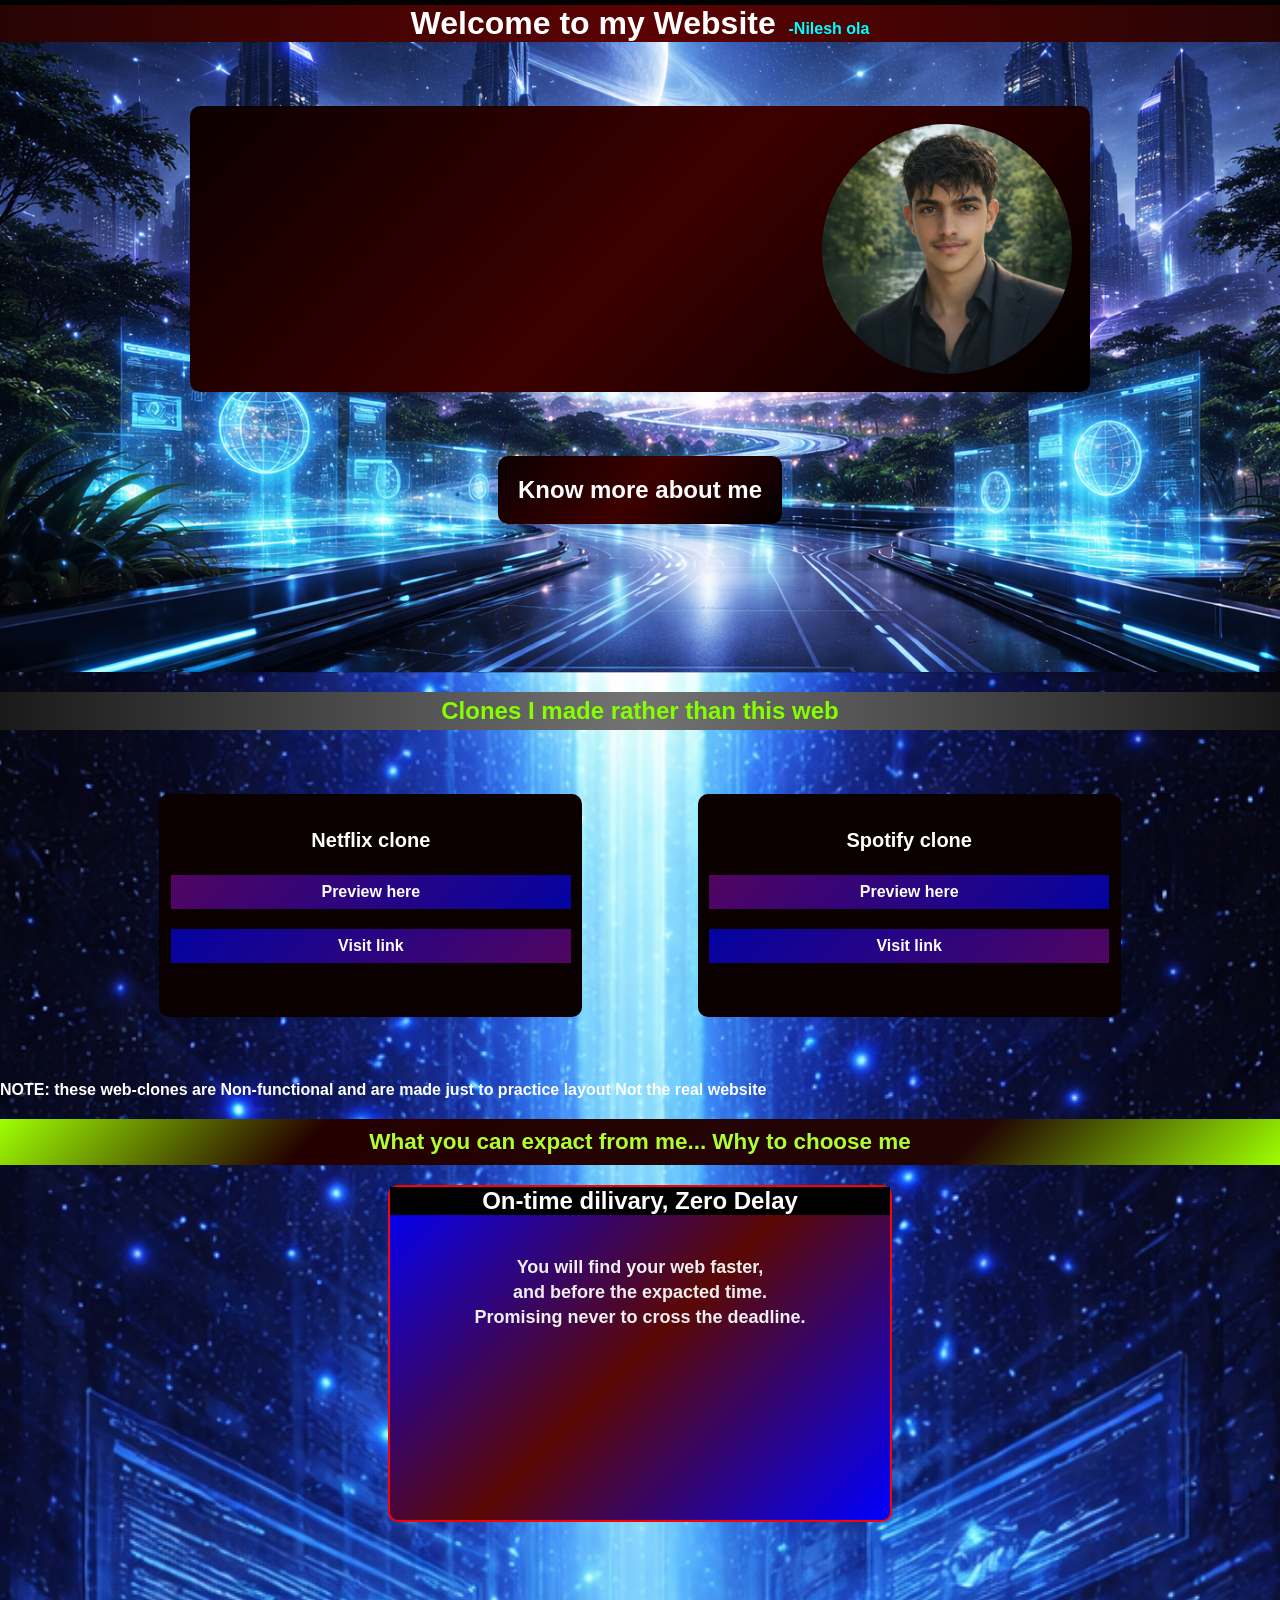
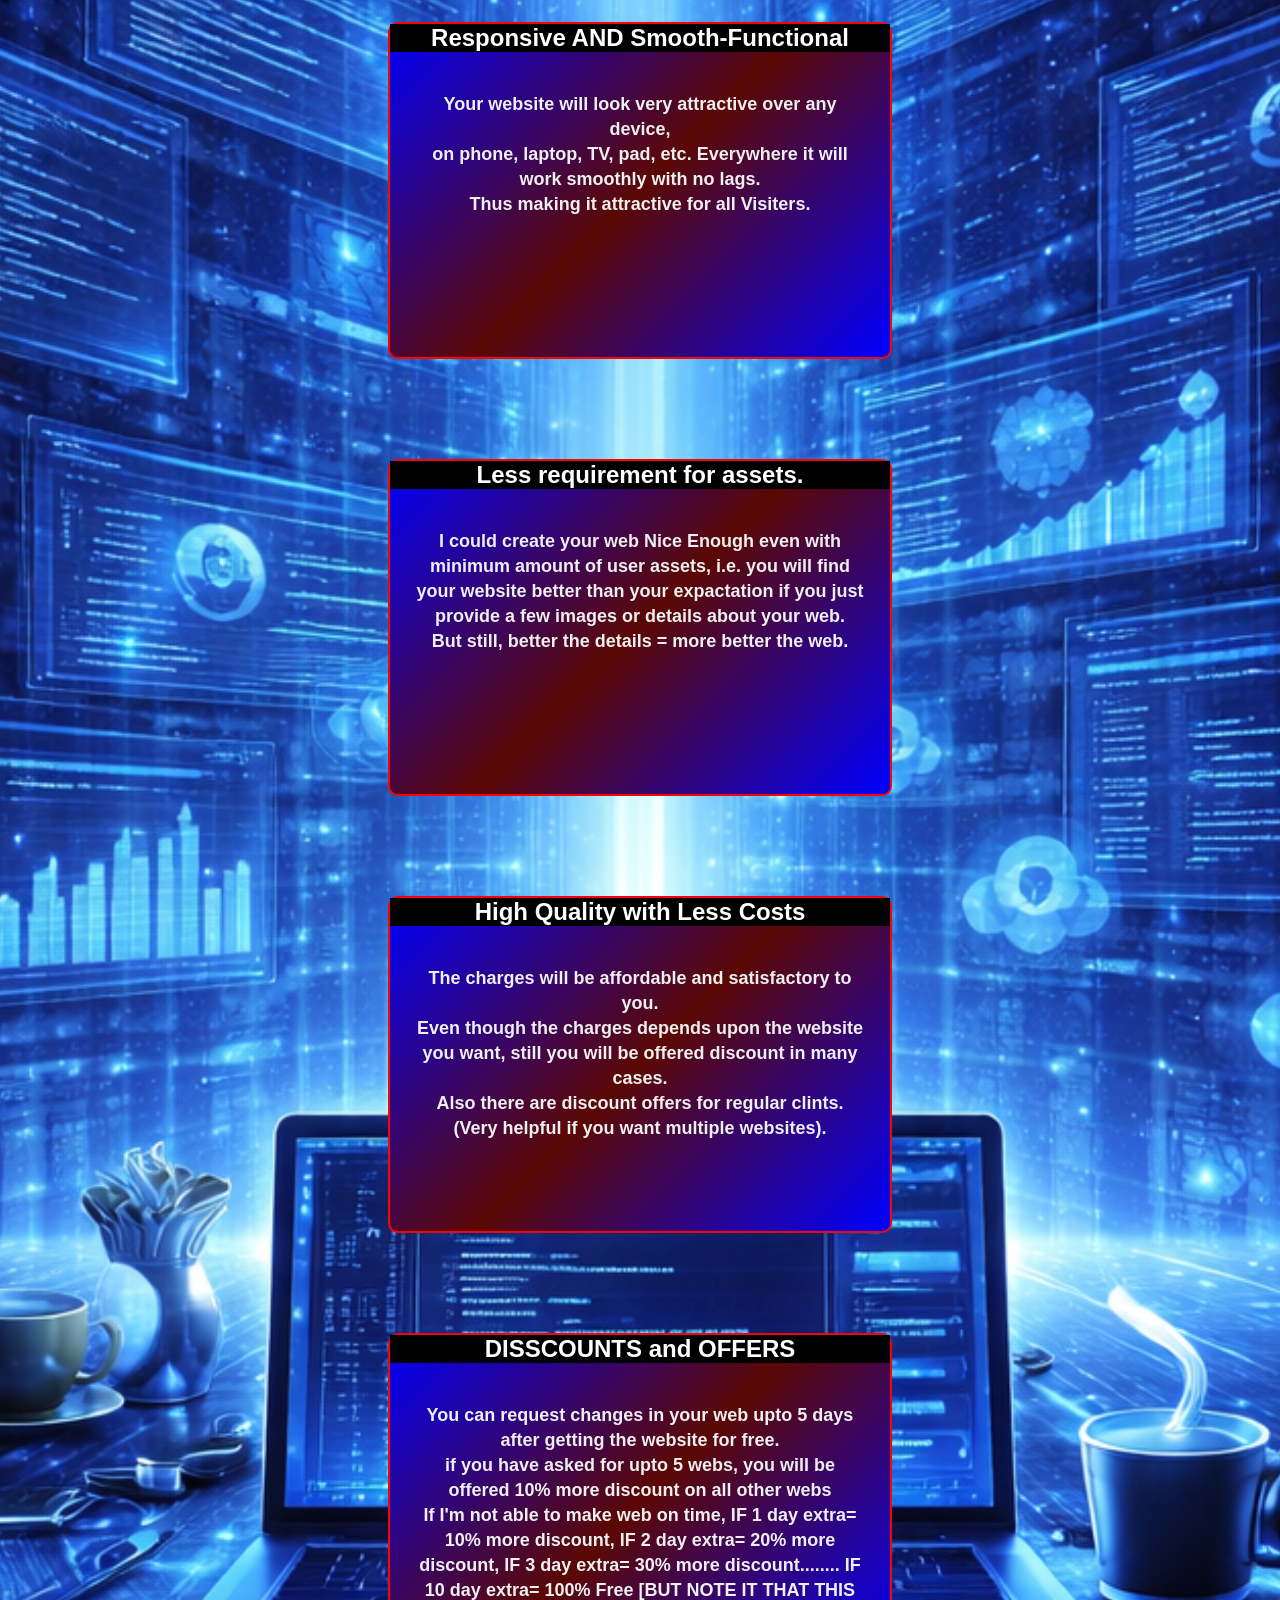
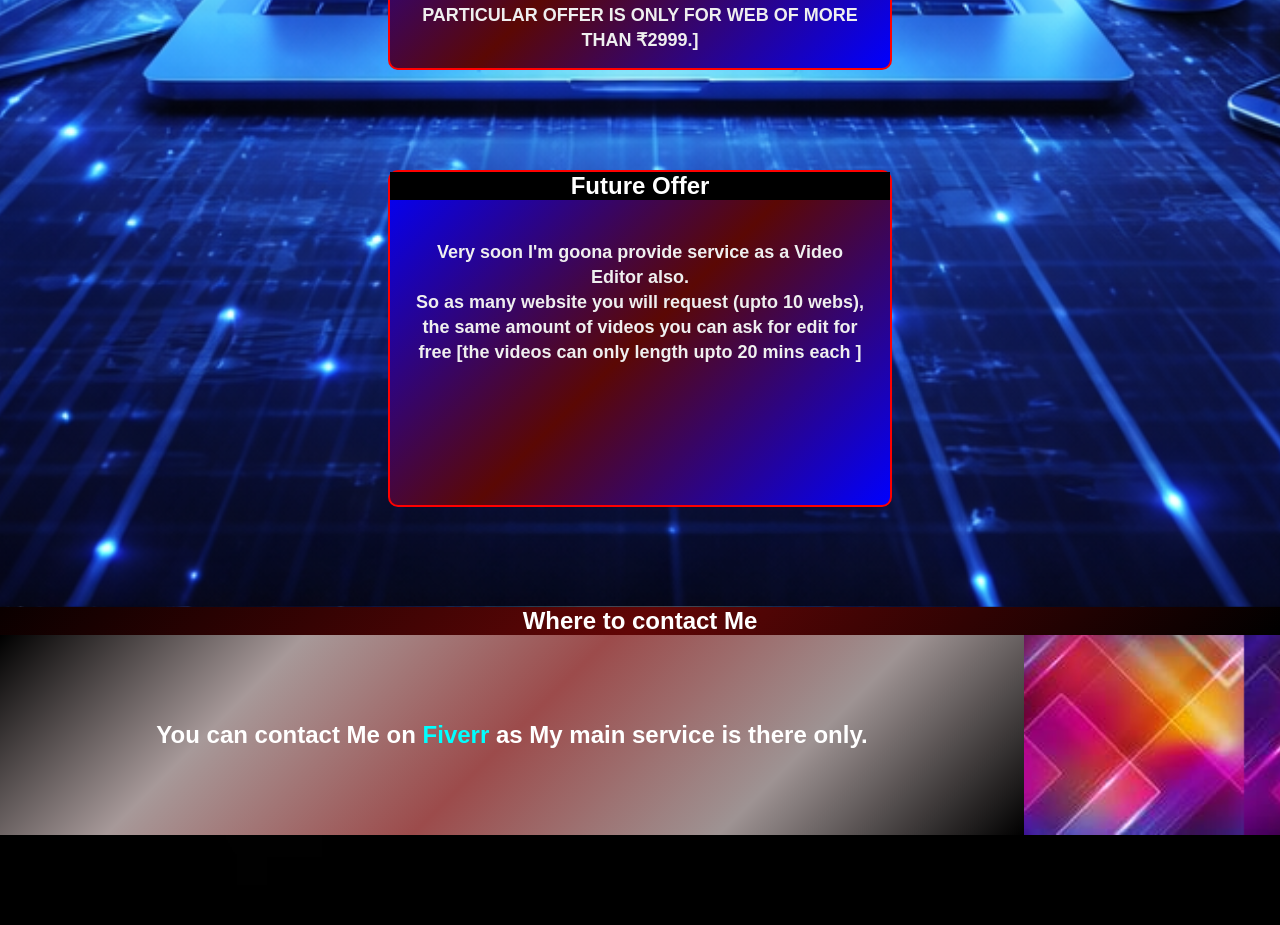
==== index.html @ d2ae5369 "Add website files" ====
<!DOCTYPE html>
<html lang="en">

<head>
    <meta charset="UTF-8">
    <meta name="viewport" content="width=device-width, initial-scale=1.0">
    <title>Get Your Website With Full Satifaction- Nilesh ola</title>
</head>
<link rel="stylesheet" href="style.css">

<body>

    <header class="header">
        <h1>Welcome to my Website <h4 style="color: aqua;">-Nilesh ola</h4>
        </h1>
    </header>
    <header class="main-header">
        <section class="profile">
            <video autoplay muted src="assets/ScreenRec_2026-01-10 15-50-56 - Trim.mp4"></video>
            <img draggable="false" src="assets/profile-photo.jpg" alt="">
            </h3>
        </section>
        <section id="aboutme1" class="aboutme">
            <h1 title="What I do">Know more about me</h1>
        </section>

        <section id="aboutme2" class="aboutme">
<svg id="back1" xmlns="http://www.w3.org/2000/svg" width="24" height="24" viewBox="0 0 24 24" fill="none" stroke="currentColor" stroke-width="2" stroke-linecap="round" stroke-linejoin="round" class="feather feather-arrow-left"><line x1="19" y1="12" x2="5" y2="12"></line><polyline points="12 19 5 12 12 5"></polyline></svg>

            <p>Hello! I'm Nilesh Ola, a passionate web developer dedicated to creating stunning and functional websites.
                With a keen eye for design and a commitment to user experience, I strive to deliver websites that not
                only look great but also perform seamlessly across all devices. Whether you're looking for a personal
                blog, a business site, or an e-commerce platform, I'm here to bring your vision to life with full
                satisfaction. Let's build something amazing together!</p>
        </section>
    </header>
    <main>
        <section class="clones">
            <h2>Clones I made rather than this web</h2>
            <section class="clone-insider">
                <div class="webclone">
                    <h3>Netflix clone</h3>
                    <div> <a id="ph">
                            <h4 class="ph">Preview here</h4>
                        </a>
                        <a  href="">
                            <h4 class="vl">Visit link</h4>
                        </a>
                    </div>
                </div>
                <div class="webclone">
                    <h3>Spotify clone</h3>
                    <div> <a id="ph2" >
                            <h4 class="ph">Preview here</h4>
                        </a>
                        <a  href="">
                            <h4 class="vl">Visit link</h4>
                        </a>
                    </div>
                </div>
            </section>
            <button id="exit"><h1>EXIT</h1></button>
            <iframe id="iframe1" src="assets/Netflix clone" frameborder="0"></iframe>
            <iframe id="iframe2"  src="assets/a Spotify Clone" frameborder="0"></iframe>
            <h4>NOTE: these web-clones are Non-functional and are made just to practice layout Not the real website</h4>
        </section>
        <article>
            <header class="article-header">
                <h3>What you can expact from me... Why to choose me</h3>
            </header>
            <section class="benifits">
                <img id="img1a" class="imgs" src="assets/img1-1.png" alt="">
                <img id="img1b" class="imgs" src="assets/img1-2.png" alt="">
            <section id="benifit1" class="benifit">
                <h2>On-time dilivary, Zero Delay</h2>
                <h5>
                    <p>You will find your web faster,</p>
                    <p>and before the expacted time.</p>
                    <p>Promising never to cross the deadline.</p>
                </h5>
            </section>

               <img id="img2a" class="imgs" src="assets/img2-1.png" alt="">
               <img id="img2b" class="imgs" src="assets/img2-2.png" alt="">
            <section id="benifit2" class="benifit">
                <h2>Responsive AND Smooth-Functional</h2>
                <h5>
                    <p>Your website will look very attractive over any device,</p>
                    <p>on phone, laptop, TV, pad, etc. Everywhere it will work smoothly with no lags.</p>
                    <p>Thus making it attractive for all Visiters.</p>
                </h5>
            </section>

               <img id="img3a" class="imgs" src="assets/img3-1.png" alt="">
               <img id="img3b" class="imgs" src="assets/img3-2.png" alt="">
            <section id="benifit3" class="benifit">
                <h2>Less requirement for assets.</h2>
                <h5>
                    <p>I could create your web Nice Enough even with</p>
                    <p>minimum amount of user assets, i.e. you will find your website better than your expactation if you just provide a few images or details about your web.</p>
                    <p>But still, better the details = more better the web. </p>
                </h5>
            </section>

               <img id="img4a" class="imgs" src="assets/img4-1.png" alt="">
               <img id="img4b" class="imgs" src="assets/img4-2.png" alt="">
            <section id="benifit4" class="benifit">
                <h2>High Quality with Less Costs</h2>
                <h5>
                    <p>The charges will be affordable and satisfactory to you.</p>
                    <p>Even though the charges depends upon the website you want, still you will be offered discount in many cases.</p>
                    <p>Also there are discount offers for regular clints. (Very helpful if you want multiple websites).</p>
                </h5>
            </section>

               <img id="img5a" class="imgs" src="assets/img5-1.png" alt="">
               <img id="img5b" class="imgs" src="assets/img5-2.png" alt="">
            <section id="benifit5" class="benifit">
                <h2>DISSCOUNTS and OFFERS</h2>
                <h5>
                    <p>You can request changes in your web upto 5 days after getting the website for free.</p>
                    <p>if you have asked for upto 5 webs, you will be offered 10% more discount on all other webs </p>
                    <p>If I'm not able to make web on time, IF 1 day extra= 10% more discount,  IF 2 day extra= 20% more discount,  IF 3 day extra= 30% more discount........  IF 10 day extra= 100% Free   [BUT NOTE IT THAT THIS PARTICULAR OFFER IS ONLY FOR WEB OF MORE THAN ₹2999.]</p>
                </h5>
            </section>
        
               <img id="img6a" class="imgs" src="assets/img6-1.png" alt="">
               <img id="img6b" class="imgs" src="assets/img6-2.png" alt="">
            <section id="benifit6" class="benifit">
                <h2>Future Offer</h2>
                <h5>
                    <p>Very soon I'm goona provide service as a Video Editor also.</p>
                    <p>So as many website you will request (upto 10 webs), </p>
                    <p>the same amount of videos you can ask for edit for free [the videos can only length upto 20 mins each ]
                    </p>
                </h5>
            </section>

            </section>
        </article>
    </main>
<footer>
    <h2>Where to contact Me</h2>
    <section>
        <section class="footer-box">
            <h4>
                You can contact Me on <a style="color: aqua;" href="">Fiverr</a>
                as My main service is there only.
            </h4>
        </section>
    </section>
</footer>

<pre>






</pre>



    <script src="right.js"></script>
</body>

</html>
---- style.css ----
*{
    margin: 0;
    padding: 0;
    
}

body{
    font-family: Arial, Helvetica, sans-serif;
    background-color: #000000;
    cursor:default;
    color: white;
    background-image: url(assets/download.jpg);
    background-size: cover;
    max-width: 100%;
    overflow-x: hidden;

}
a{
    text-decoration: none;
    cursor: pointer;
}

.header{
    display: flex;
    align-items: baseline;
    justify-content: center;
    gap: 1%;
   margin-top: 5px;
   background: 
   linear-gradient(
    90deg,
    rgb(39, 4, 4) 0%,
    rgb(91, 2, 2) 50%,
    rgb(39, 4, 4) 100%
   );
   color: #fff;
width: 100%;
}

.profile img{
    width: 250px;
    max-width: 30%;
    height: auto;
    border-radius: 50%;
    display: block;
    margin: 2% ;
}
.profile video{
    width: 500px;
    max-width: 60%;
    height: auto;
    border-radius: 10px;
    display: block;
    margin: 2% ;
}
.profile{
    display: flex;
    justify-content: space-between;
    flex-wrap:nowrap;
    align-items: center;
    width: 900px;
    max-width: 90%;
    height: auto;
background: linear-gradient(135deg, #0a0000, #3d0000, #000000);
        justify-self: center;
        border-radius: 10px;
        margin-top: 5%;
}
.main-header{
           background-image: url(assets/ffd.png);
           background-size: cover;
           width: 100%;
           height: 630px;
           display: flex;
           flex-direction: column;
           align-items: center;
           justify-content: start;
}

.aboutme {
    margin: 5% 50px auto;
    width: auto;
    background: linear-gradient(135deg, #0a0000, #3d0000, #000000);
    padding: 20px;
    border-radius: 10px;
    color: #fff;
    display: flex;
    justify-content: center;
    align-items: center;
    flex-direction: column;
}
#aboutme1{
    cursor: pointer;
}

#aboutme1:hover{
    border: 1px solid blue;
}


#aboutme2 {
      display: none;
}

.background img{
width: 100vw;
}

main{
    width: 100%;

    /* height: 1000px; */
    justify-self: center;
    background-image: url(assets/kkkt2.png);
    background-size: cover;
    background-position: center center;
        /* background: linear-gradient(135deg, #000000, #02113a, #410306, #052350, #000000); */
        margin-top: 0px;
        display: flex;
        flex-direction: column;

} 
.clones h4{
    margin-bottom: 20px;
}

.clones h2{
    text-align: center;
    color: rgb(132, 255, 0);
    margin-top: 20px;
background: linear-gradient(
    90deg,
    rgb(25, 25, 25) 0%,
    rgb(116, 115, 115) 50%,
    rgb(26, 26, 26) 100%
);
padding-block: 5px;
}

.clone-insider{
    display: flex;
    justify-content: space-evenly;
    align-items: center;
    padding: 5%;
    gap: 20px;
    
}

.webclone{
    background-color: #0a0000;
    padding: 1%;
    border-radius: 10px;
    width: 400px;
    height: 200px;
    text-align: center;
    display: flex;
    flex-direction: column;
    justify-content: space-evenly;
}


.vl{
    background: linear-gradient(
        135deg,
        rgb(3, 3, 162) 0%,
        rgb(81, 5, 96) 100%
    );
    padding: 2%;
    margin-block: 5%;
color:white;
}
.ph{
     background: linear-gradient(
        135deg,
        rgb(81, 5, 96) 0%,
        rgb(3, 3, 162) 100%
    );
    padding: 2%;
    color:white;
    
}

.webclone h3{
font-size: 20px;
}

.article-header{
    text-align: center;
    background:linear-gradient(
        135deg,
        rgb(158, 255, 2) 0%,
        rgb(37, 0, 0) 25%,
        rgb(36, 3, 3) 50%,
        rgb(33, 4, 4) 75%,
        rgb(158, 255, 2) 100%
    );
    font-size: larger;
    color:greenyellow;
    padding-block: 10px;
    margin-block-end: 20px;
}


.benifit{
    background: linear-gradient(
        135deg,
        rgb(0, 0, 253) 0%,
        rgb(91, 8, 4) 50%,
        rgb(0, 0, 255) 100%
        
    );
    border: 2px solid red;
    width:500px;
    min-height: 333px;
    border-radius: 10px;
    justify-self: center;
    text-align: center;
    display: flex;
    flex-direction: column;
    gap: 15px;
    z-index: 10;
    flex-wrap: wrap;
   
}
.benifit h2{
    background-color: black;
    margin-bottom: 25px;
}
.benifit p{
    color: rgb(239, 239, 239);
    font-size: large;
   margin-inline: 25px;
    justify-self: center;
    line-height: 25px;
}
.benifits{
   
    display: grid;
    grid-template-columns: auto 500px auto ;
    grid-template-rows: 1fr 1fr 1fr 1fr 1fr 1fr 0fr;
    gap: 100px;
    justify-content: center;
    align-items: center;
}

.imgs{
    width: 250px;
    border-radius: 10px;
}

#img1a,#img1b{
    grid-column: 2/3;
    grid-row: 1/2;
}

#benifit1{
     grid-column: 2/3;
    grid-row: 1/2;
}

#img2a,#img2b{
    grid-column: 2/3;
    grid-row: 2/3;
}
#benifit2{
     grid-column: 2/3;
    grid-row: 2/3;
}

#img3a,#img3b{
    grid-column: 2/3;
    grid-row: 3/4;
}
#benifit3{
     grid-column: 2/3;
    grid-row: 3/4;
}

#img4a,#img4b{
    grid-column: 2/3;
    grid-row: 4/5;
}
#benifit4{
     grid-column: 2/3;
    grid-row: 4/5;
}

#img5a,#img5b{
    grid-column: 2/3;
    grid-row: 5/6;
}
#benifit5{
     grid-column: 2/3;
    grid-row: 5/6;
}

#img6a,#img6b{
    grid-column: 2/3;
    grid-row: 6/7;
}
#benifit6{
     grid-column: 2/3;
    grid-row: 6/7;
}

footer{
    text-align: center;
    background-image: url(assets/download\ \(1\).jfif);
    background-size: contain;
}

footer h2{
    background: linear-gradient(135deg, #0a0000, #610606, #000000);
    
}

.footer-box{
    width: 80%;
    height: 200px;
    justify-self: center;
    display: flex;
    justify-content: center;
    align-items: center;
    font-size: 1.5rem;
    background: linear-gradient(
        135deg,
        black 0%,
        rgb(167, 153, 153) 25%,
        rgb(156, 75, 75)50%,
        rgb(158, 147, 147) 75%,
        black 100%

    );
}

iframe{
    width: 100%;
    height: 100vh;
    border: 5px solid green;
    display: none;
}


#exit{
    padding-inline: 1%;
    background-color: #000000;
    color: aqua;
    display: none;
}
#exit:hover{
    color: red;
}



@keyframes ani1{
    0%{
transform: translateX(0px);
    }
    100%{
transform: translateX(-100%);
    }
}

@keyframes rani1{
    0%{
transform: translateX(-100%);
    }
    100%{
transform: translateX(0px);
    }
}

@keyframes ani2{
    0%{
transform: translateX(0px);
    }
    100%{
transform: translateX(100%);
    }
}

@keyframes rani2{
    0%{
transform: translateX(100%);
    }
    100%{
transform: translateX(0px);
    }
}

article{
    width: 100%;
    max-width: 100%;
}



@media only screen and (max-width:750px){
.main-header{
    height: auto;
    min-height: 450px;
}
.imgs{
 width:100% !important;
 width: auto;
}
.benifits{
/* grid-template-columns: auto 30% auto; */
grid-template-columns: auto 30% auto;
grid-template-rows:auto auto auto auto auto auto auto ;
align-items: start;
justify-content: center;
}

.benifit{
    width:100%;

}

.benifit h2{
    font-size: 100%;
}
.benifits p{
    font-size: 100%;
    padding: 0;
    margin: 0;
    padding-inline: 1%;
}
.webclone{
    width: 45%;
    font-size: 100%;
}

.aboutme{
    font-size: 100%;
}
#aboutme2{
    width: 90%;
}
#aboutme1{
    font-size: 50%;
}

.benifit h2{
    width: 100%;
}

*{
    font-size: 100%;
}



    }
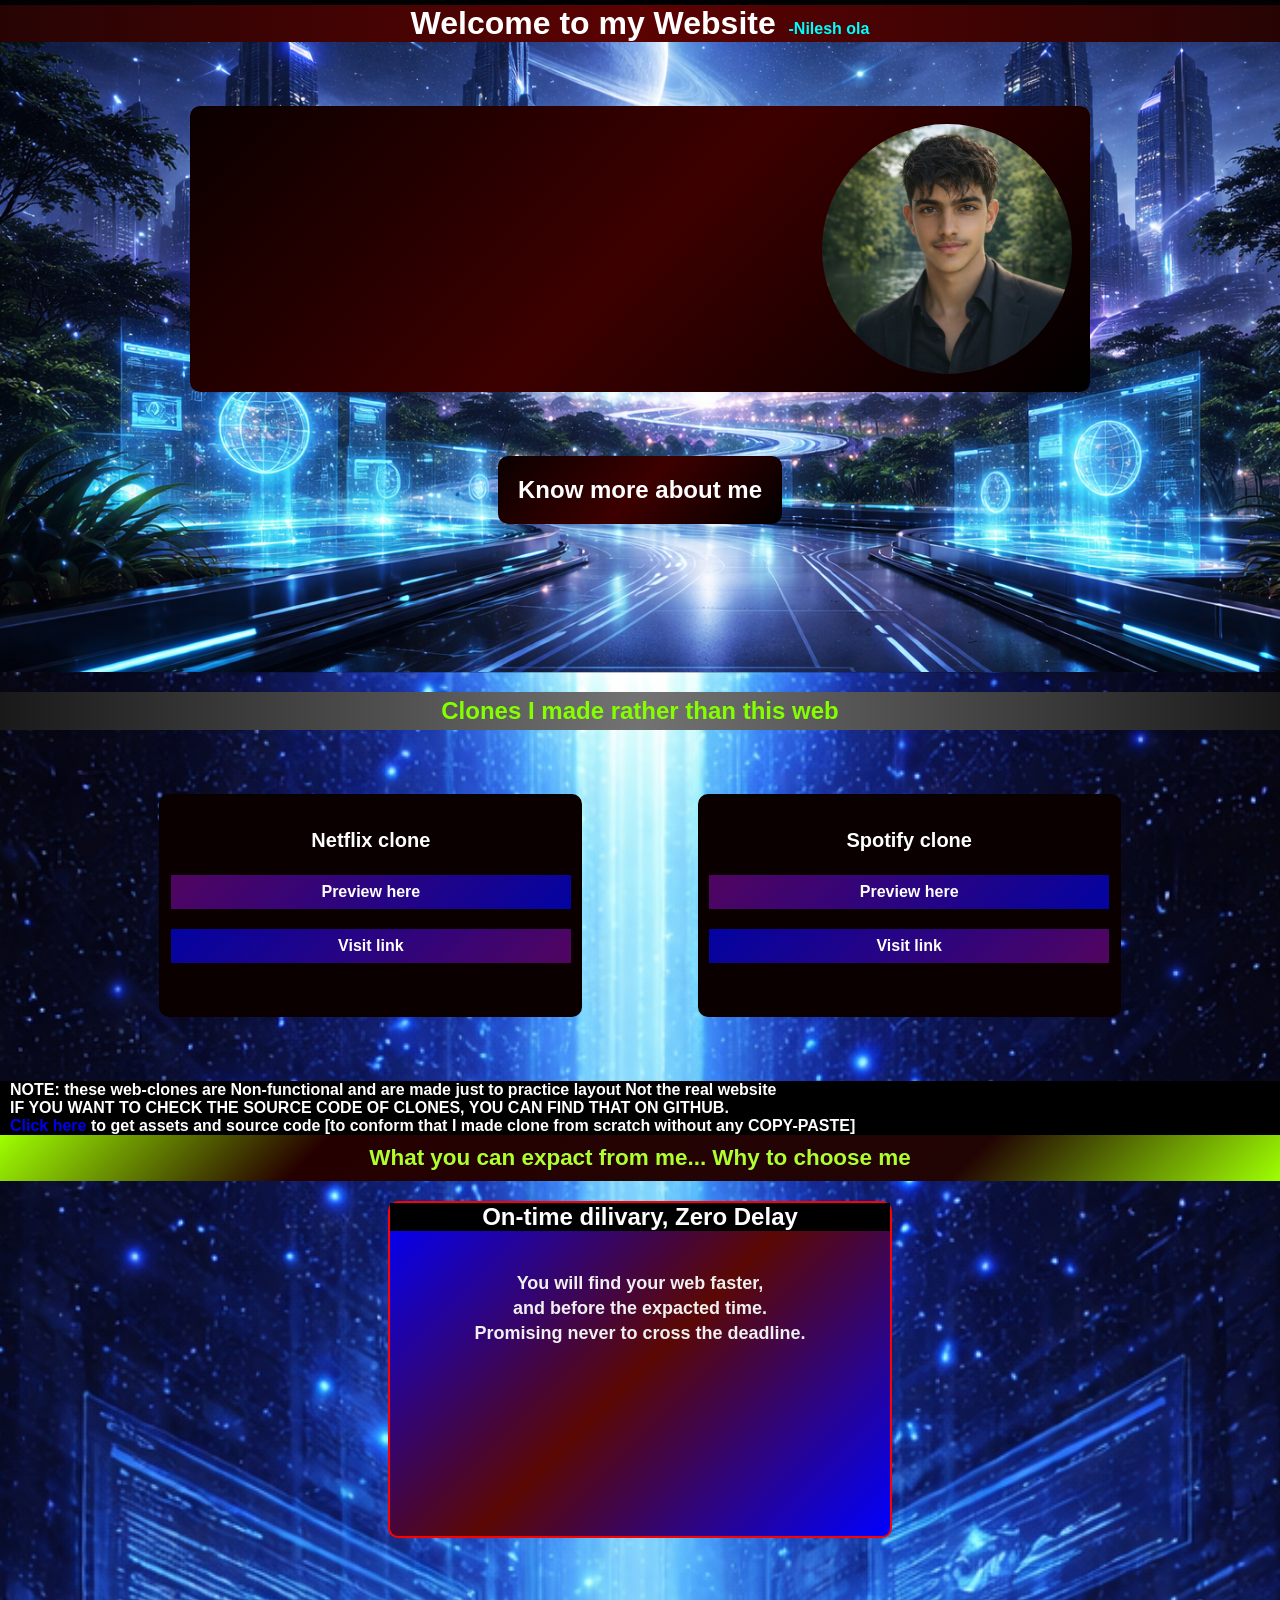
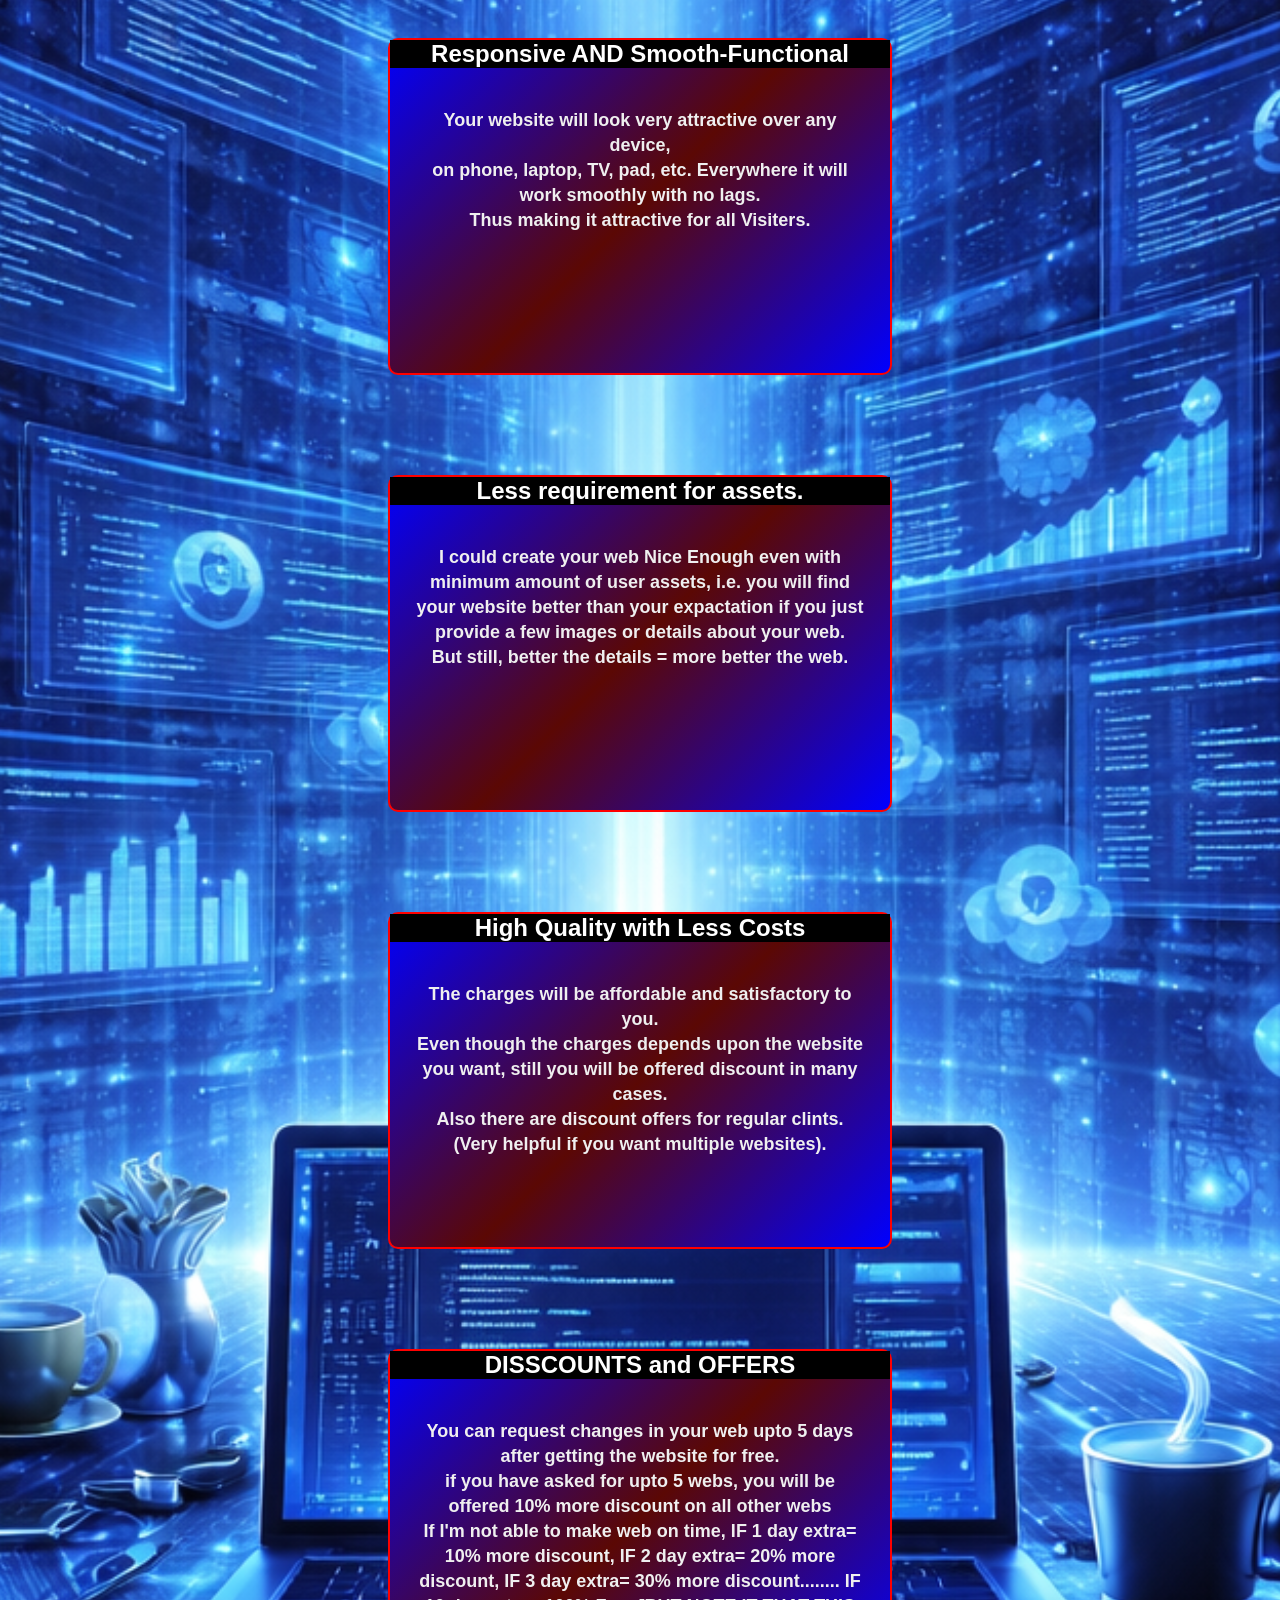
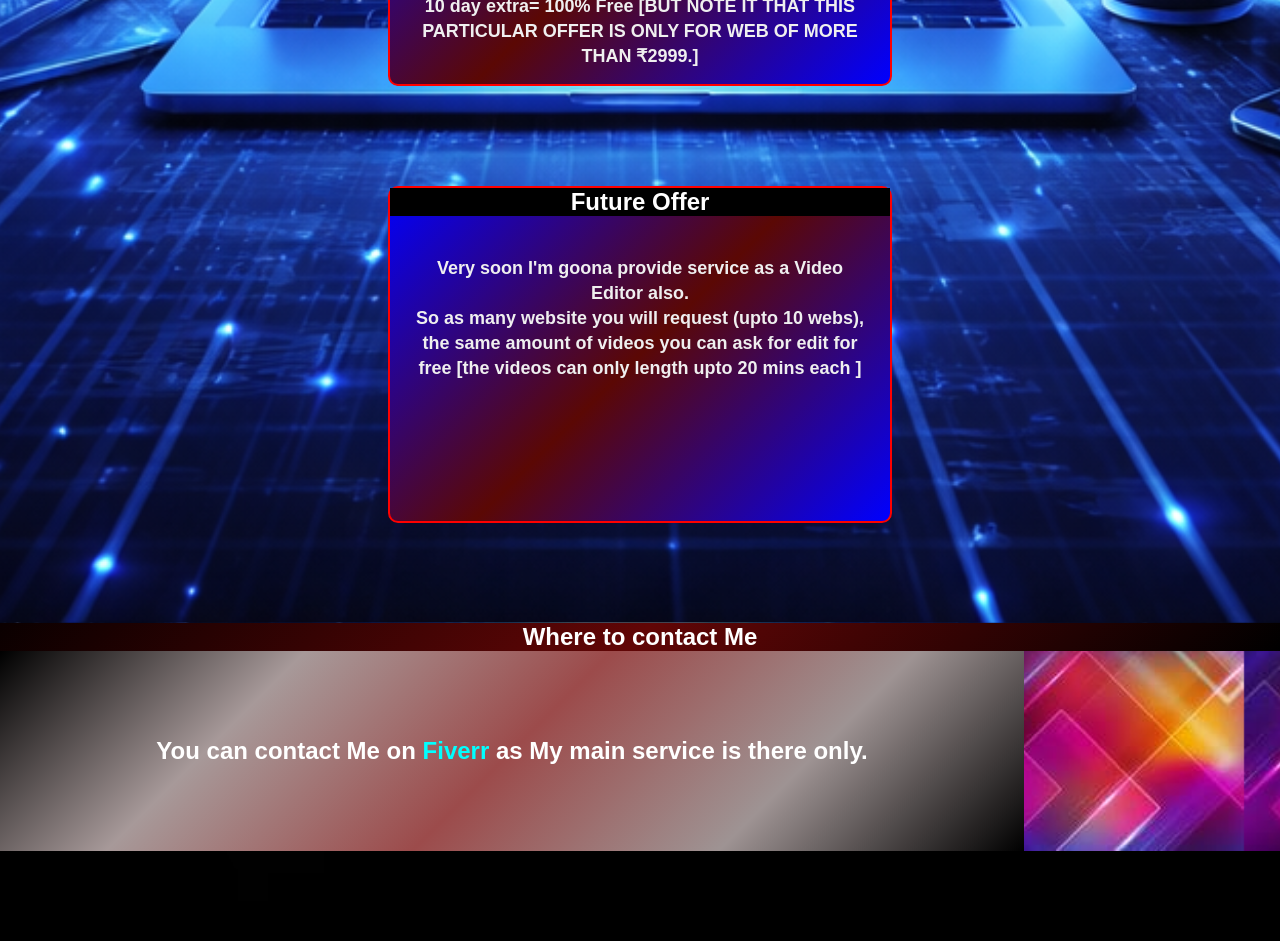
==== commit e2a1f078: "changed  content" ====
--- a/index.html
+++ b/index.html
@@ -16,7 +16,7 @@
     </header>
     <header class="main-header">
         <section class="profile">
-            <video autoplay muted src="assets/ScreenRec_2026-01-10 15-50-56 - Trim.mp4"></video>
+            <video id="background-video" autoplay muted src="assets/ScreenRec_2026-01-10 15-50-56 - Trim.mp4"></video>
             <img draggable="false" src="assets/profile-photo.jpg" alt="">
             </h3>
         </section>
@@ -25,7 +25,7 @@
         </section>
 
         <section id="aboutme2" class="aboutme">
-<svg id="back1" xmlns="http://www.w3.org/2000/svg" width="24" height="24" viewBox="0 0 24 24" fill="none" stroke="currentColor" stroke-width="2" stroke-linecap="round" stroke-linejoin="round" class="feather feather-arrow-left"><line x1="19" y1="12" x2="5" y2="12"></line><polyline points="12 19 5 12 12 5"></polyline></svg>
+<svg id="back1" xmlns="https://www.w3.org/2000/svg" width="24" height="24" viewBox="0 0 24 24" fill="none" stroke="currentColor" stroke-width="2" stroke-linecap="round" stroke-linejoin="round" class="feather feather-arrow-left"><line x1="19" y1="12" x2="5" y2="12"></line><polyline points="12 19 5 12 12 5"></polyline></svg>
 
             <p>Hello! I'm Nilesh Ola, a passionate web developer dedicated to creating stunning and functional websites.
                 With a keen eye for design and a commitment to user experience, I strive to deliver websites that not
@@ -43,7 +43,7 @@
                     <div> <a id="ph">
                             <h4 class="ph">Preview here</h4>
                         </a>
-                        <a  href="">
+                        <a id="vl-1" >
                             <h4 class="vl">Visit link</h4>
                         </a>
                     </div>
@@ -53,7 +53,7 @@
                     <div> <a id="ph2" >
                             <h4 class="ph">Preview here</h4>
                         </a>
-                        <a  href="">
+                        <a id="vl-2" >
                             <h4 class="vl">Visit link</h4>
                         </a>
                     </div>
@@ -62,7 +62,10 @@
             <button id="exit"><h1>EXIT</h1></button>
             <iframe id="iframe1" src="assets/Netflix clone" frameborder="0"></iframe>
             <iframe id="iframe2"  src="assets/a Spotify Clone" frameborder="0"></iframe>
-            <h4>NOTE: these web-clones are Non-functional and are made just to practice layout Not the real website</h4>
+            <h4 class="note-at-webclones-end">NOTE: these web-clones are Non-functional and are made just to practice layout Not the real website</h4>
+            <h4  class="note-at-webclones-end"style="padding-block: 0;margin-block: 0;">IF YOU WANT TO CHECK THE SOURCE CODE OF CLONES, YOU CAN FIND THAT ON GITHUB.
+            </h4 >
+                <h4 class="note-at-webclones-end" style="padding-block: 0;margin-block: 0;"><a href="https://github.com/humanitythefuture/Nilesh-Ola">Click here</a> to get assets and source code [to conform that I made clone from scratch without any COPY-PASTE]</h4>
         </section>
         <article>
             <header class="article-header">
@@ -151,6 +154,14 @@
     </section>
 </footer>
 
+<div id="sorry">
+    <h1>Sorry!</h1>
+    <h3>This link is currently unavailable.</h3>
+    <h3>Due to copyright issues, I can't publish  </h3>
+    <h3> the clones openly.</h3>
+    <h2>you can preview them here in this web, click <a id="sorry-preview-here">"preview here"</a> to preview</h2>
+</div>
+
 <pre>
 
 
--- a/style.css
+++ b/style.css
@@ -452,4 +452,36 @@
 
 
 
-    }+    }
+
+
+    #sorry{
+        display: flex;
+        flex-direction: column;
+        justify-self: center;
+        text-align: center;
+        background: linear-gradient(
+            90deg,
+    rgb(39, 4, 4) 0%,
+    rgb(91, 2, 2) 50%,
+    rgb(39, 4, 4) 100%
+        );
+        padding: 10px;
+        border-radius: 10px;
+        position: absolute;
+        top: 30vh;
+        display: none;
+    }
+
+    #sorry a{
+        color: aqua;
+    }
+    .note-at-webclones-end{
+        color: rgb(255, 255, 255);
+    background-color:#000000;
+       padding-inline-start: 10px;
+       margin-block: 0px !important;
+       padding-block: 0px !important;
+    }
+
+    
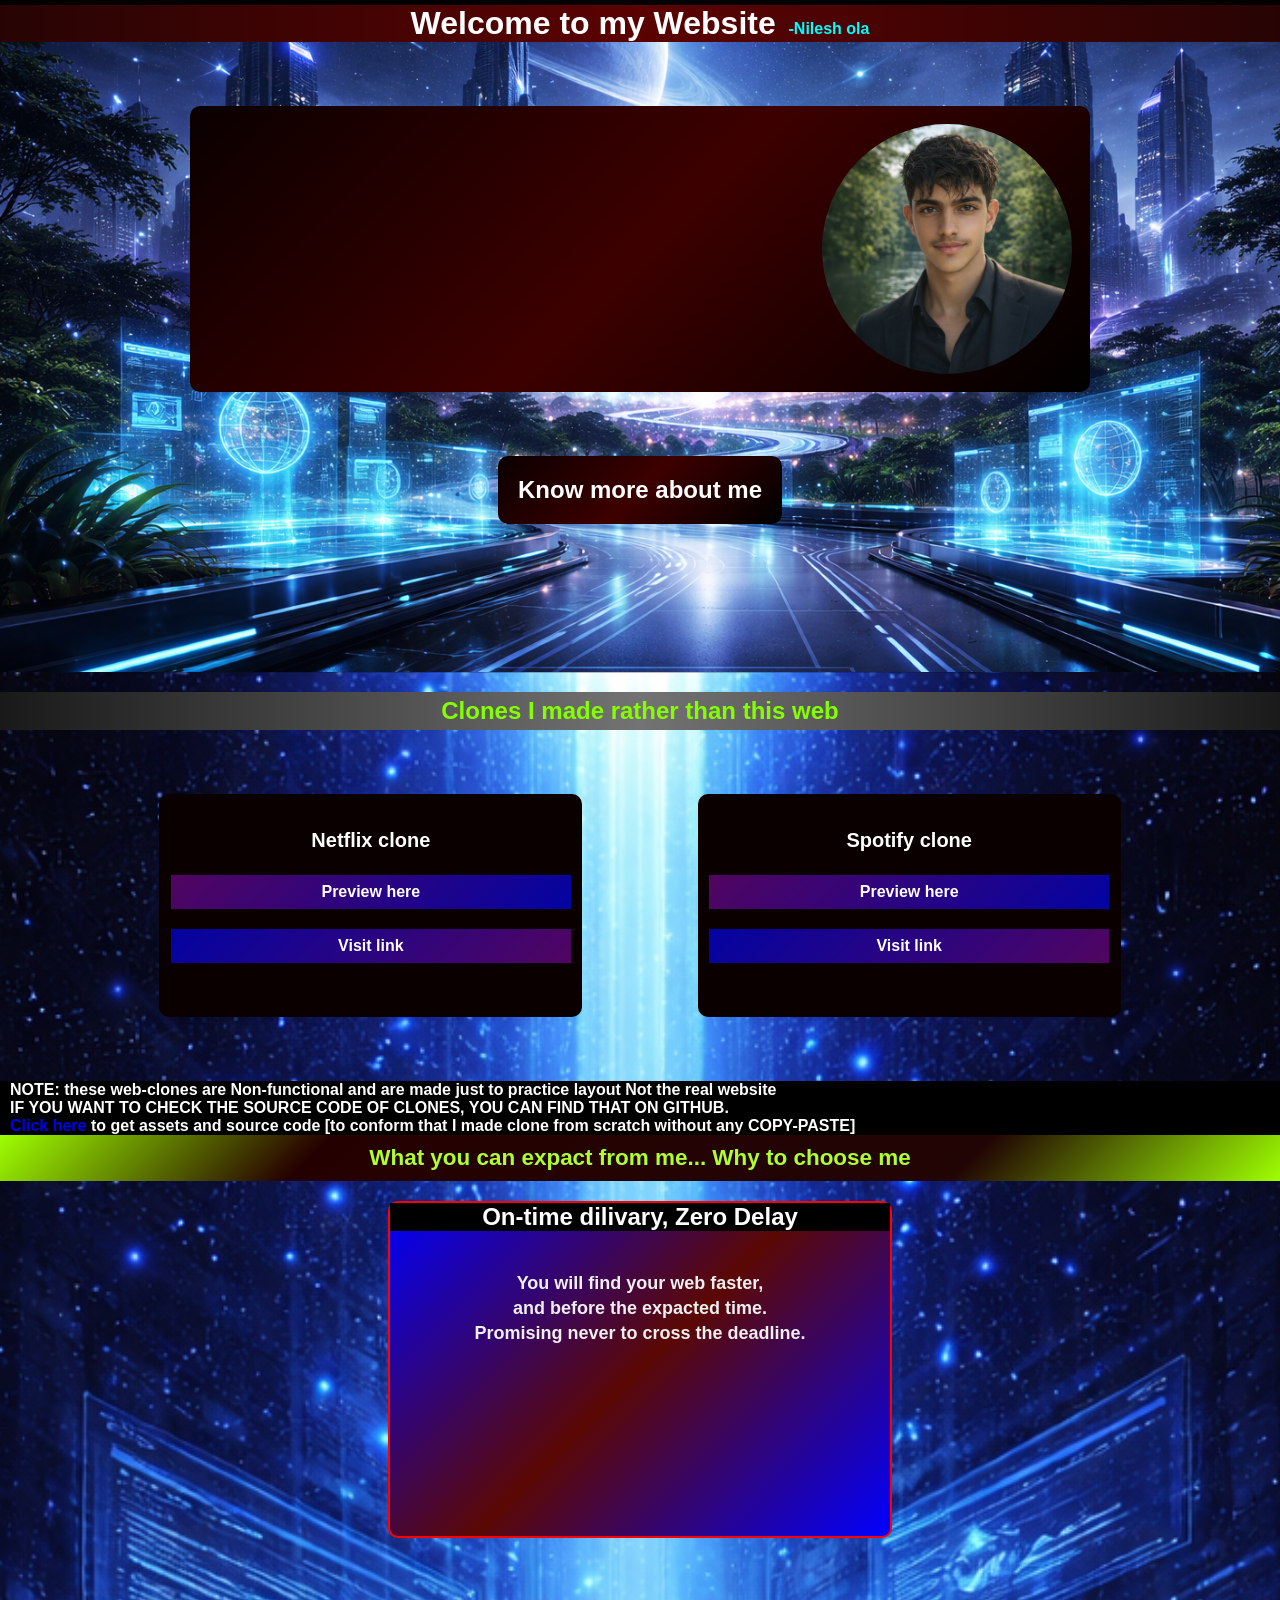
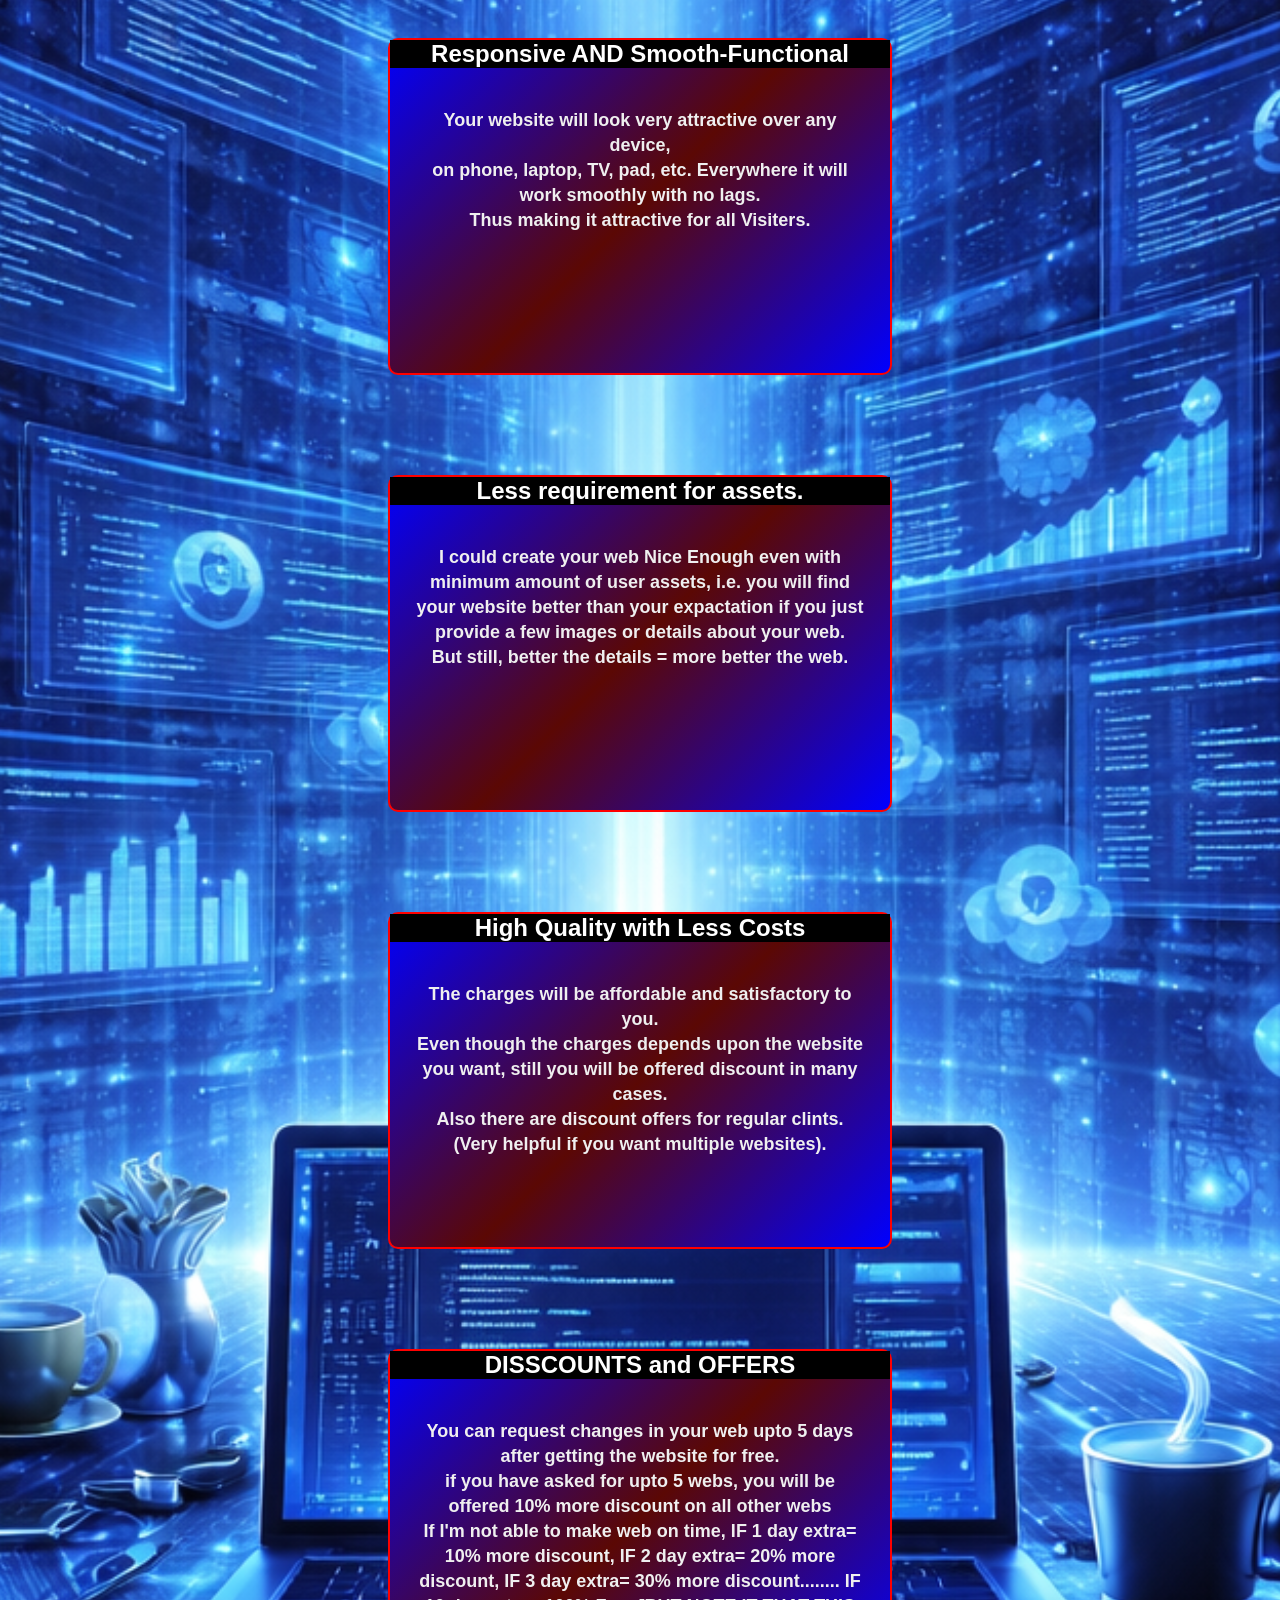
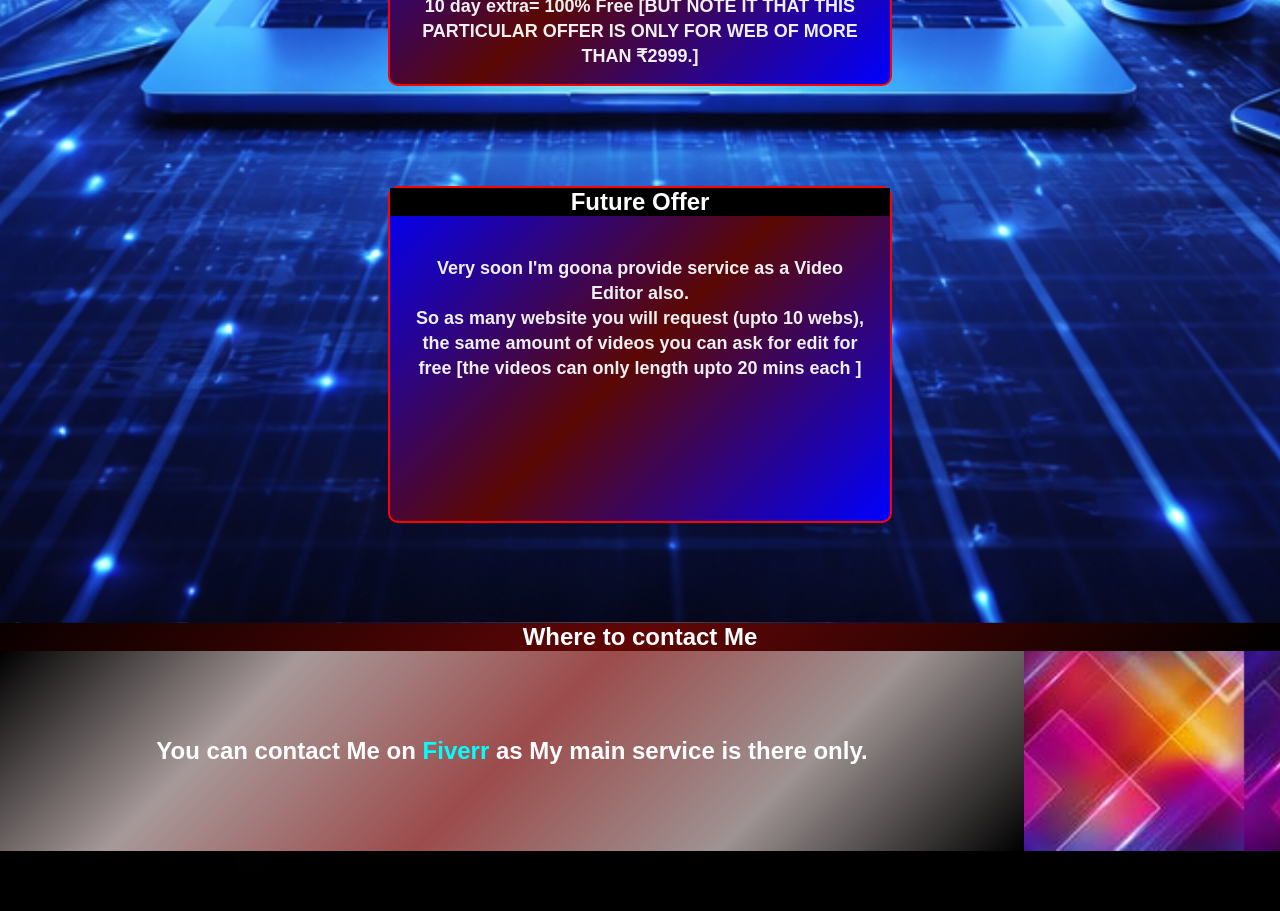
==== commit d6ce80e1: "edit" ====
--- a/index.html
+++ b/index.html
@@ -167,8 +167,6 @@
 
 
 
-
-
 </pre>
 
 
--- a/style.css
+++ b/style.css
@@ -470,7 +470,7 @@
         border-radius: 10px;
         position: absolute;
         top: 30vh;
-        display: none;
+        display: none ;
     }
 
     #sorry a{
@@ -484,4 +484,3 @@
        padding-block: 0px !important;
     }
 
-    
